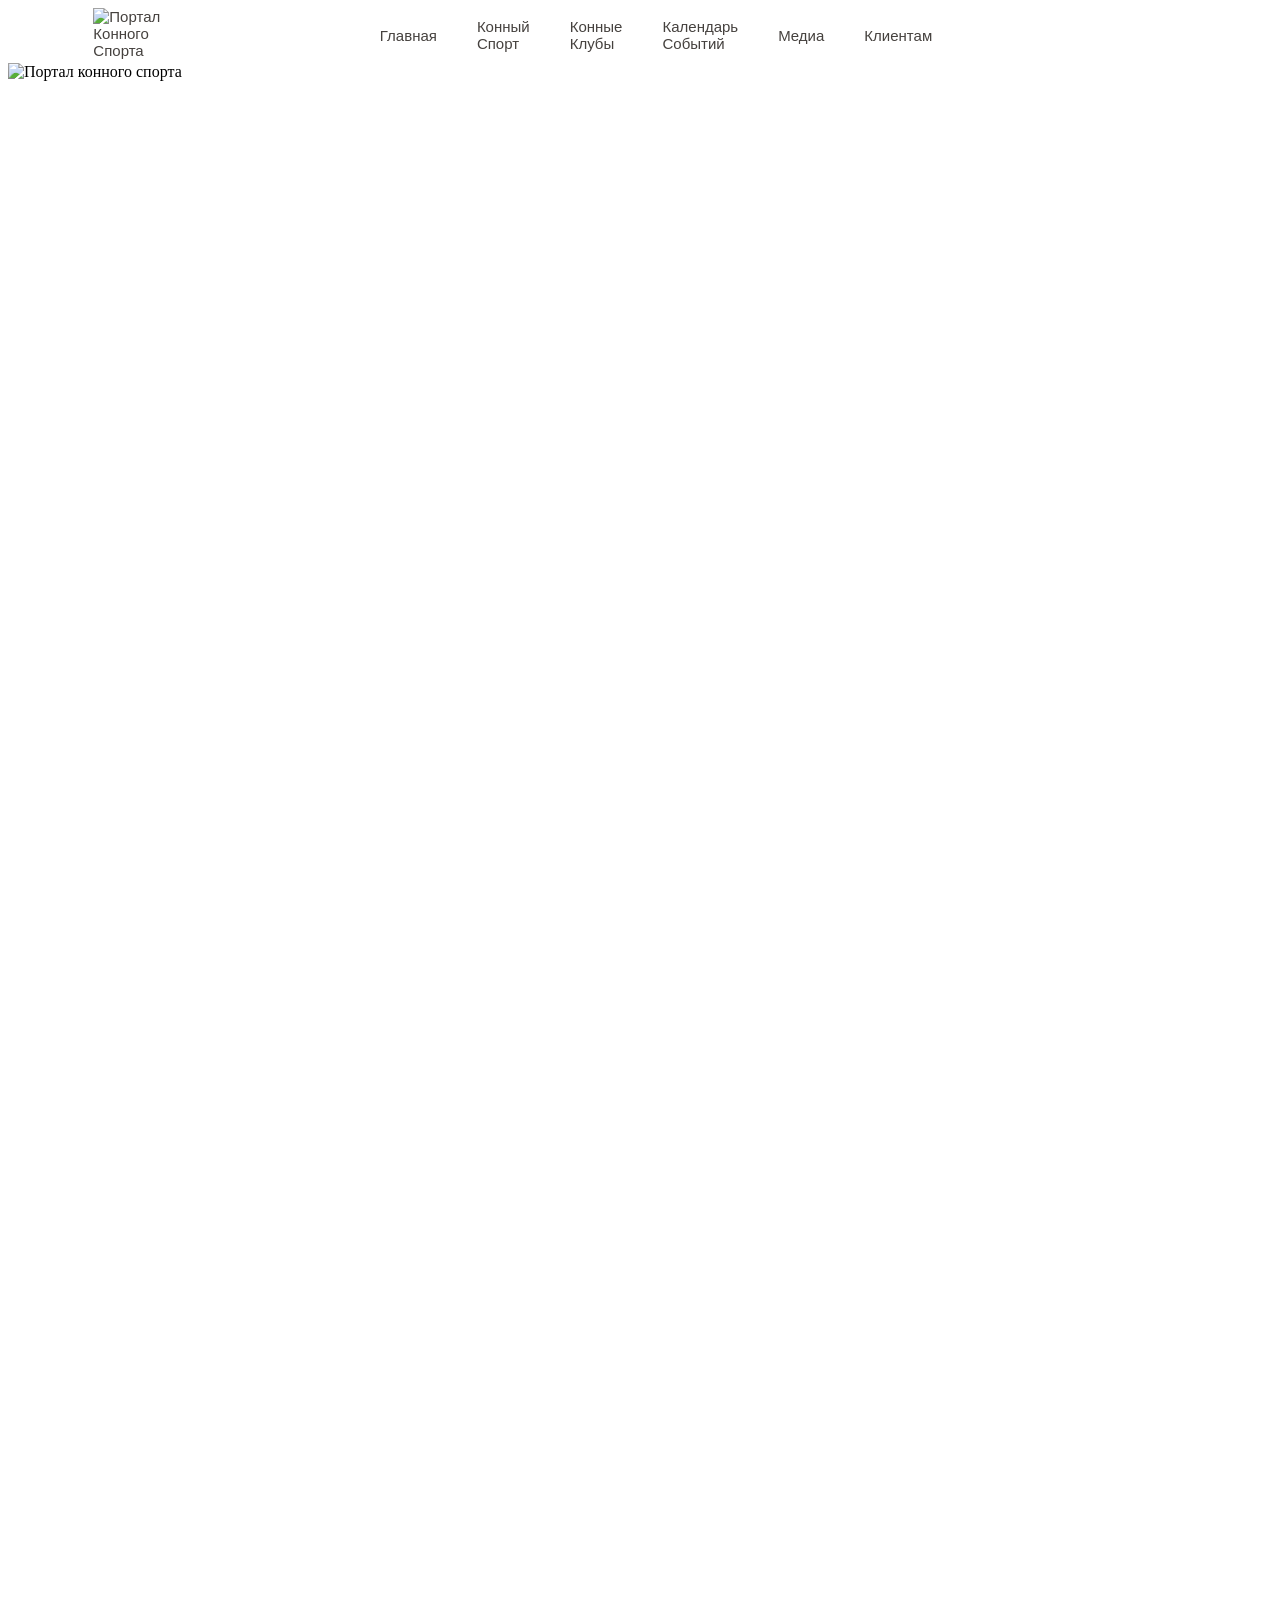
==== Equestrian sport3.html @ 48da1adb "Add files via upload" ====
<!DOCTYPE html>
<html>
<head>
    <meta charset="utf-8">
    <meta name="viewport" content="width=100%, maximum-scale=1">
	<title> Портал конного спорта - Все для всадников и лошадей - HorseHouseUA </title>
    <link rel="shortcut icon" href="C:\Users\valer\OneDrive\Рабочий стол\Новая папка (4)\ICON 3.png" type="image/png">
    <link rel ="stylesheet" href = "Design2.css">
    <link rel ="stylesheet" href = "fontawesome-free/css/all.min.css">


</head>
<body>
    <main>
    <header>
       
            <ul class="nav">
                
                <ul class="nav img">
                    <li><img src="https://i.pinimg.com/564x/92/33/fc/9233fc562e74b914167f5138c5b668a8.jpg" 
                    data-src="https://i.pinimg.com/564x/92/33/fc/9233fc562e74b914167f5138c5b668a8.jpg" 
                    alt="Портал конного спорта"></li>
                </ul>

                <li><a href="#">Главная</a></li>
                <li><a href="#">Конный спорт</a></li>
                <li><a href="#">Конные клубы</a></li>
                <li><a href="#">Календарь событий</a></li>
                <li><a href="#">Медиа</a></li>
                <li><a href="#">Клиентам</a></li>

                <ul class="nav icon">
                    <li><a href="#"><i class="fas fa-search"></i></a></li>
                    <li><a href="#"><i class="fas fa-user"></i></a></li>
                    <li><a href="#"><i class="fas fa-shopping-cart"></i></a></li>
                </ul>
            </ul>

    </header>

    <div id ="dropdown" class="dropmenu">
        <a href="#" class="droplink">Советы всадникам</a>
        <a href="#" class="droplink">Забота о лошади</a>
        <a href="#" class="droplink">Новичкам</a>
        <a href="#" class="droplink">Амуниция</a>
        <a href="#" class="droplink">Экипировка</a>
        <a href="#" class="droplink">Обучение</a>
    </div>
    
    <div><img src="https://www.wallpapertip.com/wmimgs/100-1006329_horse-hd-wallpaper.jpg" 
            alt="Портал конного спорта" >
    </div>
    </main>
</body>
---- Design2.css ----
body{
    align-items: center;
    height: 1920px;
    width : 1080px;
}

.nav{
    display: flex;
    justify-content: center;
    align-items: center;
    padding: 0 0px;
    width: 120%;
    margin: 0;

}

.nav img{
    display: flex;
    width: 55%;
    padding-bottom: 2%;
}

.icon li a{
    display: flex;
    color:rgb(69, 65, 62);
    z-index: 99;
}

li{
    display: flex;
    padding: 0 10px;
    color:rgb(69, 65, 62);
    font-size: 15px;
    font-family: sans-serif;
    text-transform: capitalize;
    transition: 0.6s;
}

li a{
    text-decoration: none;
    color: rgb(69, 65, 62);
    transition: 0.6s;
    padding: 0 10px;
}

.dropdown{
    position: relative;
    display: inline-block;
}

.dropmenu{
    background-color: snow;
    padding: 10 px 20px;
    box-shadow: 0 5px 10px rgba(0, 0, 0, .2);
    border-radius: 7px;
    width: 200px;
    visibility: hidden;
    opacity: 0;
    z-index: -1;
    position: absolute;
    top: 100%;
    transition: all.09s ease-out;
}

.dropmenu.show{
    z-index: 99;
    visibility: visible;
    opacity: 1;
    top: calc(100% + 8px);
}

.dropmenu a{
    display: block;
    padding: 10px 0;
    color: rgb(69, 65, 62);
    opacity: 0.7;
    text-decoration: none;
}

.dropmenu a:hover{
   
    opacity: 1;
    
}

ul:hover li a{
    filter: blur(5px);
}

ul:hover li a:hover{
    font-size: 17px;
    filter: blur(0px);
    box-shadow: 0.2px 0 10px 0.5px rgba(0, 0, 0, .4);
    border-radius: 50px;
    text-align: center;
    width: 120px;
    height: 50px;
}

main{ border: 100px;
      border-color: rgb(69, 65, 62);
      height: 100%;}


main>div{
     width : 80%
}
main>div>img{
    height: 150%;
    width: 150%;
}
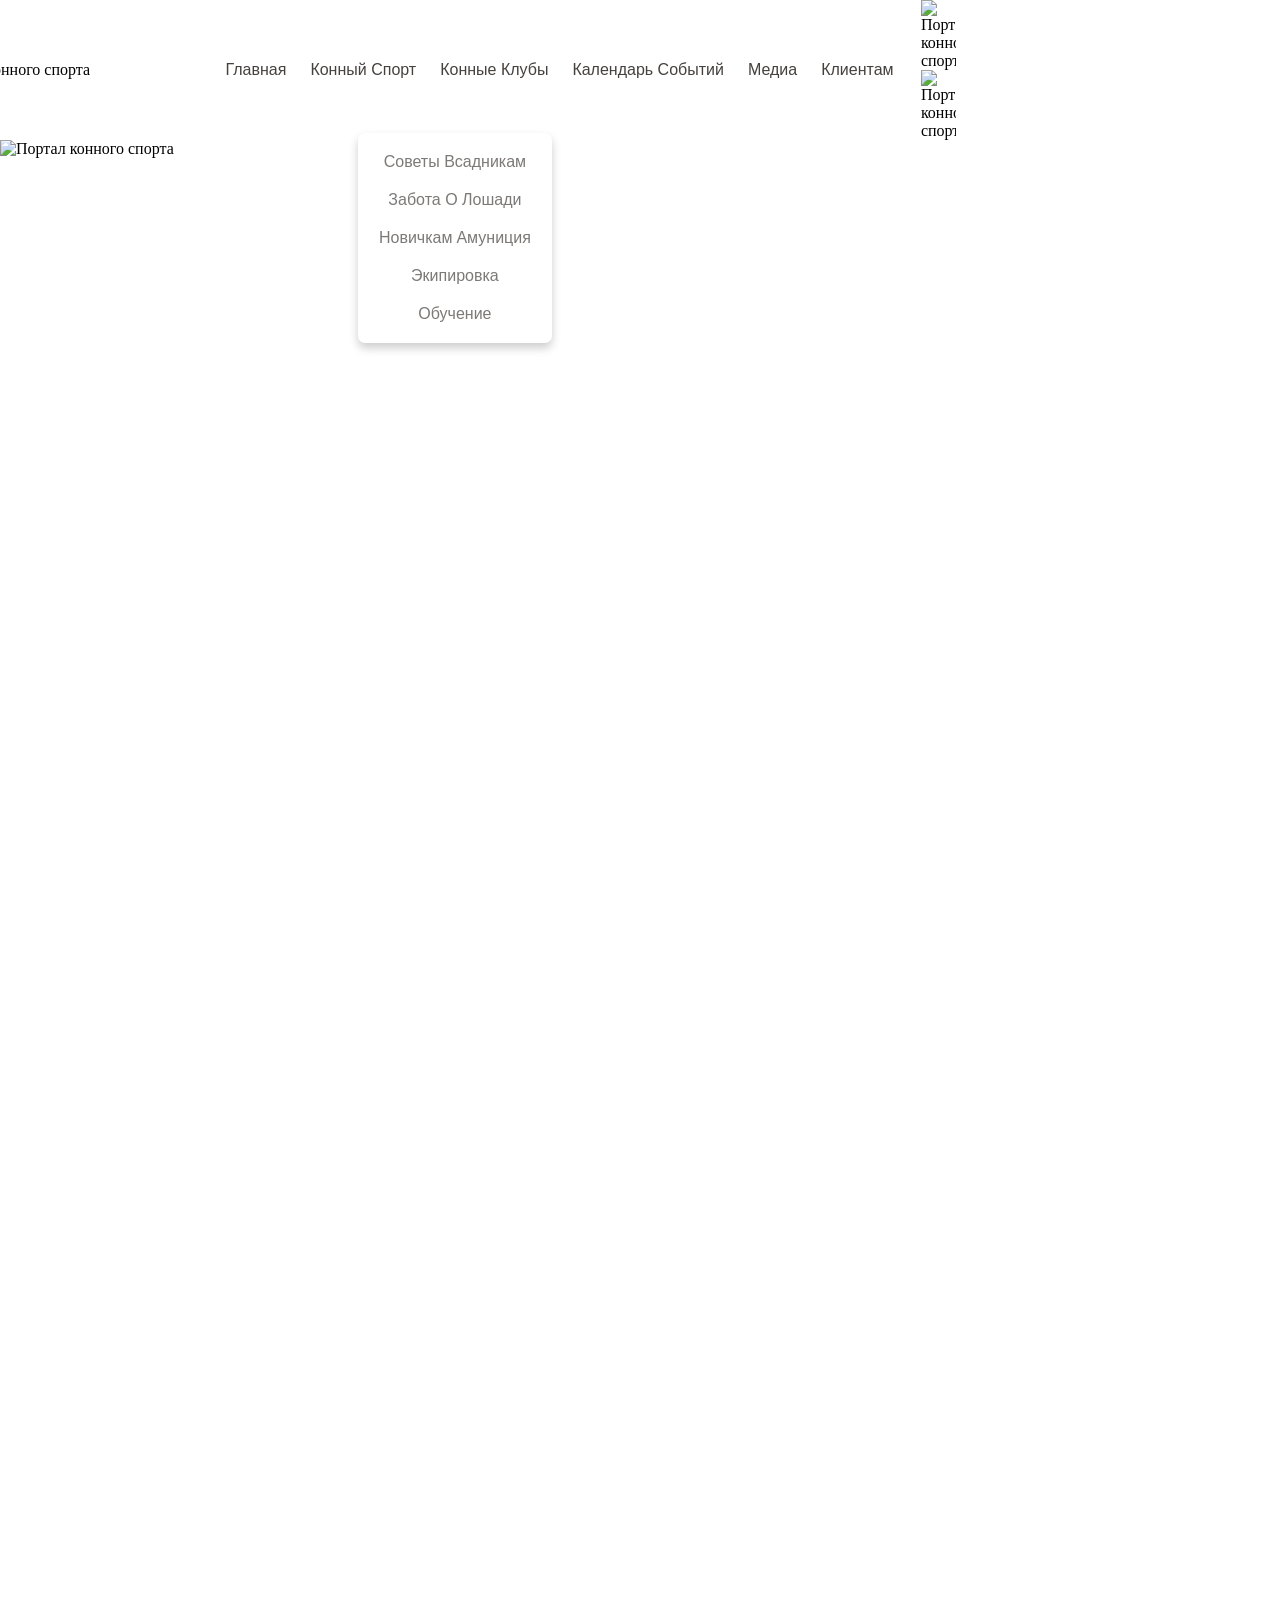
==== commit 9074b4b0: "Add files via upload" ====
--- a/Equestrian sport3.html
+++ b/Equestrian sport3.html
@@ -4,48 +4,53 @@
     <meta charset="utf-8">
     <meta name="viewport" content="width=100%, maximum-scale=1">
 	<title> Портал конного спорта - Все для всадников и лошадей - HorseHouseUA </title>
-    <link rel="shortcut icon" href="C:\Users\valer\OneDrive\Рабочий стол\Новая папка (4)\ICON 3.png" type="image/png">
+    <link rel="shortcut icon" href="ICON 5.png" type="image/png">
     <link rel ="stylesheet" href = "Design2.css">
-    <link rel ="stylesheet" href = "fontawesome-free/css/all.min.css">
-
 
 </head>
 <body>
-    <main>
     <header>
        
-            <ul class="nav">
-                
-                <ul class="nav img">
-                    <li><img src="https://i.pinimg.com/564x/92/33/fc/9233fc562e74b914167f5138c5b668a8.jpg" 
-                    data-src="https://i.pinimg.com/564x/92/33/fc/9233fc562e74b914167f5138c5b668a8.jpg" 
-                    alt="Портал конного спорта"></li>
-                </ul>
+        <div class = "contanier">
+            <img src="Logo2.jpg" 
+                data-src="Logo2.jpg" 
+                alt="Портал конного спорта">
 
-                <li><a href="#">Главная</a></li>
-                <li><a href="#">Конный спорт</a></li>
-                <li><a href="#">Конные клубы</a></li>
-                <li><a href="#">Календарь событий</a></li>
-                <li><a href="#">Медиа</a></li>
-                <li><a href="#">Клиентам</a></li>
+            <nav>
+                <ul>
+                    <li><a href="#">Главная</a></li>
+                    <li><a href="#">Конный спорт</a></li>
+                    <li><a href="#">Конные клубы</a></li>
+                    <li><a href="#">Календарь событий</a></li>
+                    <li><a href="#">Медиа</a></li>
+                    <li><a href="#">Клиентам</a></li>
+                </ul> 
 
-                <ul class="nav icon">
-                    <li><a href="#"><i class="fas fa-search"></i></a></li>
-                    <li><a href="#"><i class="fas fa-user"></i></a></li>
-                    <li><a href="#"><i class="fas fa-shopping-cart"></i></a></li>
-                </ul>
-            </ul>
+                </nav>
 
-    </header>
+                <div>
+                    <img src="User.png" 
+                    data-src="Logo2.jpg" 
+                    alt="Портал конного спорта">
 
-    <div id ="dropdown" class="dropmenu">
-        <a href="#" class="droplink">Советы всадникам</a>
-        <a href="#" class="droplink">Забота о лошади</a>
-        <a href="#" class="droplink">Новичкам</a>
-        <a href="#" class="droplink">Амуниция</a>
-        <a href="#" class="droplink">Экипировка</a>
-        <a href="#" class="droplink">Обучение</a>
+                    <img src="Search.png" 
+                    data-src="Logo2.jpg" 
+                    alt="Портал конного спорта">
+                </div>
+
     </div>
+</header>
+
+    <main>
+    
+    <ul id ="dropdown" class="dropmenu">
+        <li><a href="#" class="droplink">Советы всадникам</a></li>
+        <li><a href="#" class="droplink">Забота о лошади</a></li>
+        <li><a href="#" class="droplink">Новичкам</a></li>
+        <li><a href="#" class="droplink">Амуниция</a></li>
+        <li><a href="#" class="droplink">Экипировка</a></li>
+        <li><a href="#" class="droplink">Обучение</a></li>
+    </ul>
     
     <div><img src="https://www.wallpapertip.com/wmimgs/100-1006329_horse-hd-wallpaper.jpg" 
             alt="Портал конного спорта" >
--- a/Design2.css
+++ b/Design2.css
@@ -2,38 +2,54 @@
     align-items: center;
     height: 1920px;
     width : 1080px;
+    margin: 0;
 }
 
-.nav{
+header{
+    background-color: white;
+}
+.contanier{
     display: flex;
+    float: right;
+    padding-top: 10%;
     justify-content: center;
     align-items: center;
     padding: 0 0px;
     width: 120%;
     margin: 0;
-
 }
 
-.nav img{
+.contanier img{
     display: flex;
-    width: 55%;
-    padding-bottom: 2%;
+    width: 20%;
+    padding-left: 10%;
+}
+.div.User{
+    display: flex;
+    width: 10px;
+    padding-left: 90%;
+}
+.div.Search{
+    display: flex;
+    width: 10px;
+    padding-left: 100%;
 }
 
 .icon li a{
     display: flex;
     color:rgb(69, 65, 62);
-    z-index: 99;
+    z-index: 10;
 }
 
 li{
-    display: flex;
-    padding: 0 10px;
+    display: inline-flex;
     color:rgb(69, 65, 62);
-    font-size: 15px;
+    margin-left: 35px;
+    font-size: 16px;
     font-family: sans-serif;
     text-transform: capitalize;
     transition: 0.6s;
+    margin: 0;
 }
 
 li a{
@@ -41,32 +57,34 @@
     color: rgb(69, 65, 62);
     transition: 0.6s;
     padding: 0 10px;
+    text-align: center;
+    vertical-align: middle;
+     background: #ffffff;
 }
 
-.dropdown{
-    position: relative;
+
+#dropdown{
+    position: absolute;
     display: inline-block;
+    text-align: center;
 }
 
 .dropmenu{
-    background-color: snow;
-    padding: 10 px 20px;
+    position: fixed;
+    background-color: rgb(255, 255, 255);
+    padding: 10px 20px;
     box-shadow: 0 5px 10px rgba(0, 0, 0, .2);
     border-radius: 7px;
-    width: 200px;
-    visibility: hidden;
-    opacity: 0;
-    z-index: -1;
+    width: 12%;
+    visibility: visible; 
     position: absolute;
-    top: 100%;
+    top: 13%;
+    right: 56.9%;
     transition: all.09s ease-out;
-}
-
-.dropmenu.show{
-    z-index: 99;
-    visibility: visible;
+    z-index: 10;
     opacity: 1;
-    top: calc(100% + 8px);
+    text-decoration: none;
+    text-align: center;
 }
 
 .dropmenu a{
@@ -81,26 +99,31 @@
    
     opacity: 1;
     
+    
 }
 
-ul:hover li a{
+nav ul:hover li a{
     filter: blur(5px);
 }
 
-ul:hover li a:hover{
+nav ul:hover li a:hover{
+    display: inline-block;
     font-size: 17px;
     filter: blur(0px);
-    box-shadow: 0.2px 0 10px 0.5px rgba(0, 0, 0, .4);
+    
+    /*box-shadow: 0.2px 0 10px 0.5px rgba(0, 0, 0, .4);
     border-radius: 50px;
     text-align: center;
+    height: 50px;
     width: 120px;
-    height: 50px;
+    border: 1;
+    vertical-align: middle;*/
 }
 
 main{ border: 100px;
       border-color: rgb(69, 65, 62);
-      height: 100%;}
-
+      height: 100%;
+}
 
 main>div{
      width : 80%
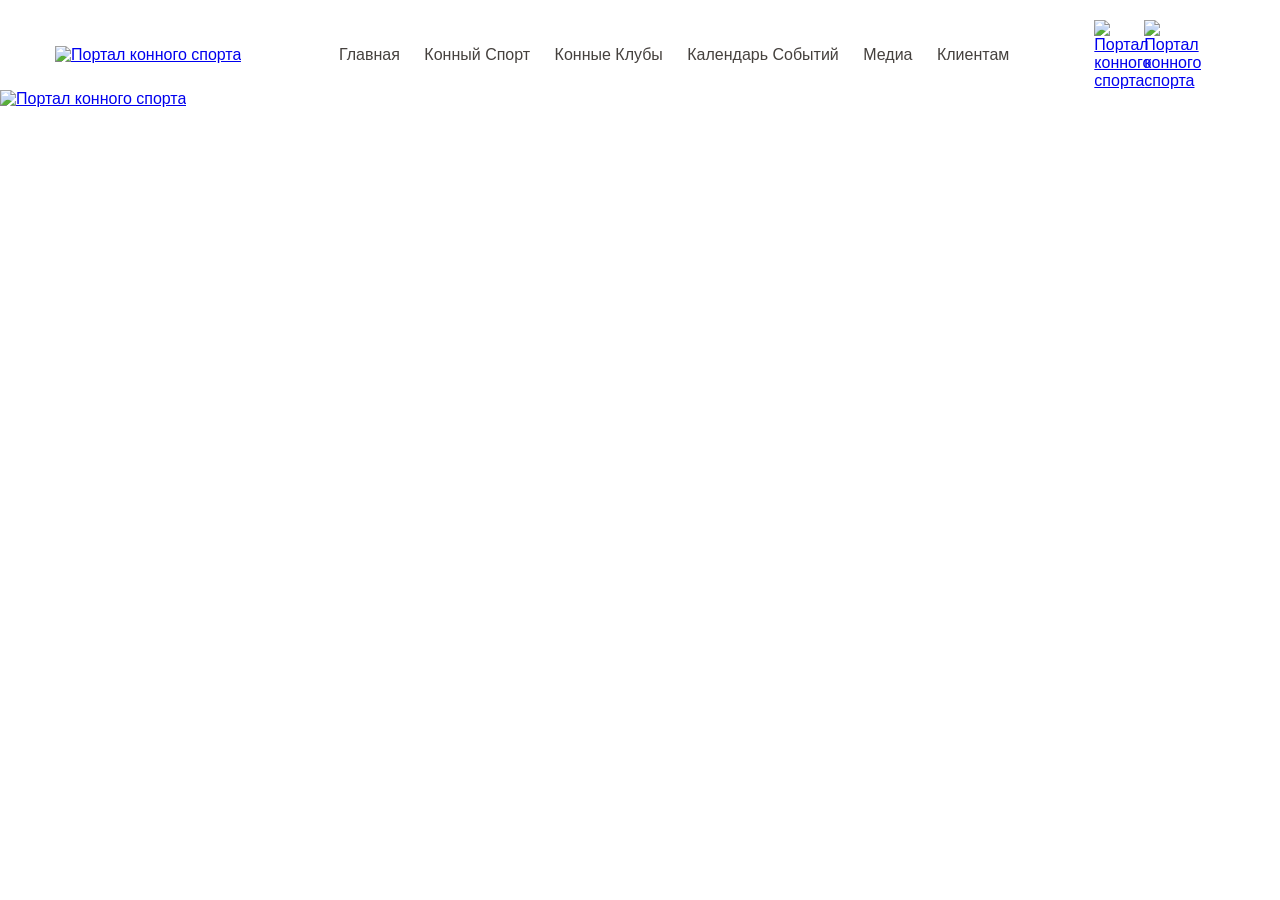
==== commit 6ca874a4: "Add files via upload" ====
--- a/Equestrian sport3.html
+++ b/Equestrian sport3.html
@@ -9,51 +9,44 @@
 
 </head>
 <body>
-    <header>
-       
+    <header class="header">
         <div class = "contanier">
-            <img src="Logo2.jpg" 
-                data-src="Logo2.jpg" 
-                alt="Портал конного спорта">
-
-            <nav>
-                <ul>
-                    <li><a href="#">Главная</a></li>
-                    <li><a href="#">Конный спорт</a></li>
-                    <li><a href="#">Конные клубы</a></li>
-                    <li><a href="#">Календарь событий</a></li>
-                    <li><a href="#">Медиа</a></li>
-                    <li><a href="#">Клиентам</a></li>
-                </ul> 
-
+            <div class="header-wrap">
+                <a href ="#" class="logo"><img src="Logo2.jpg" data-src="Logo2.jpg" 
+                alt="Портал конного спорта"></a>
+            
+                <nav class="header-menu">
+                    <ul>
+                        <li><a href="#">Главная</a></li>
+                        <li><a href="#">Конный спорт</a>
+                            <ul id ="dropdown" class="dropmenu">
+                                <li><a href="#" class="droplink">Советы всадникам</a></li>
+                                <li><a href="#" class="droplink">Забота о лошади</a></li>
+                                <li><a href="#" class="droplink">Новичкам</a></li>
+                                <li><a href="#" class="droplink">Амуниция</a></li>
+                                <li><a href="#" class="droplink">Экипировка</a></li>
+                                <li><a href="#" class="droplink">Обучение</a></li>
+                            </ul>
+                        </li>
+                        <li><a href="#">Конные клубы</a></li>
+                        <li><a href="#">Календарь событий</a></li>
+                        <li><a href="#">Медиа</a></li>
+                        <li><a href="#">Клиентам</a></li>
+                    </ul> 
                 </nav>
-
-                <div>
-                    <img src="User.png" 
-                    data-src="Logo2.jpg" 
-                    alt="Портал конного спорта">
-
-                    <img src="Search.png" 
-                    data-src="Logo2.jpg" 
-                    alt="Портал конного спорта">
+                <div class="header-action">
+                    <a href ="#" class="header-login"><img src="User.png" data-src="Logo2.jpg" 
+                        alt="Портал конного спорта">
+                    <a href ="#" class="header-search"><img src="Search.png" data-src="Logo2.jpg" 
+                        alt="Портал конного спорта">
                 </div>
-
-    </div>
-</header>
+            </div>  
+        </div>
+    </header>
 
     <main>
-    
-    <ul id ="dropdown" class="dropmenu">
-        <li><a href="#" class="droplink">Советы всадникам</a></li>
-        <li><a href="#" class="droplink">Забота о лошади</a></li>
-        <li><a href="#" class="droplink">Новичкам</a></li>
-        <li><a href="#" class="droplink">Амуниция</a></li>
-        <li><a href="#" class="droplink">Экипировка</a></li>
-        <li><a href="#" class="droplink">Обучение</a></li>
-    </ul>
-    
-    <div><img src="https://www.wallpapertip.com/wmimgs/100-1006329_horse-hd-wallpaper.jpg" 
+        <div><img src="https://www.wallpapertip.com/wmimgs/100-1006329_horse-hd-wallpaper.jpg" 
             alt="Портал конного спорта" >
-    </div>
+        </div>
     </main>
 </body>
--- a/Design2.css
+++ b/Design2.css
@@ -1,47 +1,39 @@
 body{
-    align-items: center;
-    height: 1920px;
-    width : 1080px;
+    font-family: 'Montserrat',sans-serif;
+    font-weight: 500;
+    min-width: 320px;
+    background-color:white;
+    color:rgb(69, 65, 62);
     margin: 0;
+    padding: 0;
 }
 
 header{
     background-color: white;
 }
-.contanier{
-    display: flex;
-    float: right;
-    padding-top: 10%;
-    justify-content: center;
-    align-items: center;
-    padding: 0 0px;
-    width: 120%;
-    margin: 0;
+
+.logo{
+    width: 20%;
 }
 
-.contanier img{
-    display: flex;
-    width: 20%;
-    padding-left: 10%;
+.logo img{
+    width: 100%;
 }
-.div.User{
-    display: flex;
-    width: 10px;
-    padding-left: 90%;
-}
-.div.Search{
-    display: flex;
-    width: 10px;
-    padding-left: 100%;
+.contanier{
+    max-width: 1170px;;
+    width: 100%;
+    margin-left: auto;
+    margin-right: auto;
 }
 
-.icon li a{
+.header-wrap {
+    padding-top: 20px;
     display: flex;
-    color:rgb(69, 65, 62);
-    z-index: 10;
+    align-items: center;
 }
 
-li{
+.header-menu li{
+    position: relative;
     display: inline-flex;
     color:rgb(69, 65, 62);
     margin-left: 35px;
@@ -52,7 +44,7 @@
     margin: 0;
 }
 
-li a{
+.header-menu li a{
     text-decoration: none;
     color: rgb(69, 65, 62);
     transition: 0.6s;
@@ -62,73 +54,60 @@
      background: #ffffff;
 }
 
-
-#dropdown{
-    position: absolute;
-    display: inline-block;
-    text-align: center;
+.header-menu li:hover .dropmenu{
+    display: block;
 }
 
-.dropmenu{
-    position: fixed;
+.dropmenu {
+    display: none;
+    position: absolute;
+    top: 20px;
+    left: 0;
     background-color: rgb(255, 255, 255);
     padding: 10px 20px;
     box-shadow: 0 5px 10px rgba(0, 0, 0, .2);
     border-radius: 7px;
-    width: 12%;
-    visibility: visible; 
-    position: absolute;
-    top: 13%;
-    right: 56.9%;
-    transition: all.09s ease-out;
+    width: 200px;
     z-index: 10;
     opacity: 1;
     text-decoration: none;
     text-align: center;
 }
 
-.dropmenu a{
+.dropmenu li{
     display: block;
-    padding: 10px 0;
-    color: rgb(69, 65, 62);
-    opacity: 0.7;
-    text-decoration: none;
+    margin-bottom: 15px;
 }
 
-.dropmenu a:hover{
-   
-    opacity: 1;
-    
-    
+.header-action{
+    margin-left: 75px;
+    display: flex;
 }
 
-nav ul:hover li a{
+.header-login{
+    width: 30px;
+    margin-right: 20px;
+}
+
+.header-login img{
+   width: 100%;
+}
+
+.header-search{
+    width: 30px;
+}
+
+.header-search img{
+    width: 100%;
+}
+
+header-menu__link:hover li a{
     filter: blur(5px);
 }
 
-nav ul:hover li a:hover{
+header-menu__link:hover li a:hover{
     display: inline-block;
     font-size: 17px;
     filter: blur(0px);
-    
-    /*box-shadow: 0.2px 0 10px 0.5px rgba(0, 0, 0, .4);
-    border-radius: 50px;
-    text-align: center;
-    height: 50px;
-    width: 120px;
-    border: 1;
-    vertical-align: middle;*/
 }
 
-main{ border: 100px;
-      border-color: rgb(69, 65, 62);
-      height: 100%;
-}
-
-main>div{
-     width : 80%
-}
-main>div>img{
-    height: 150%;
-    width: 150%;
-}
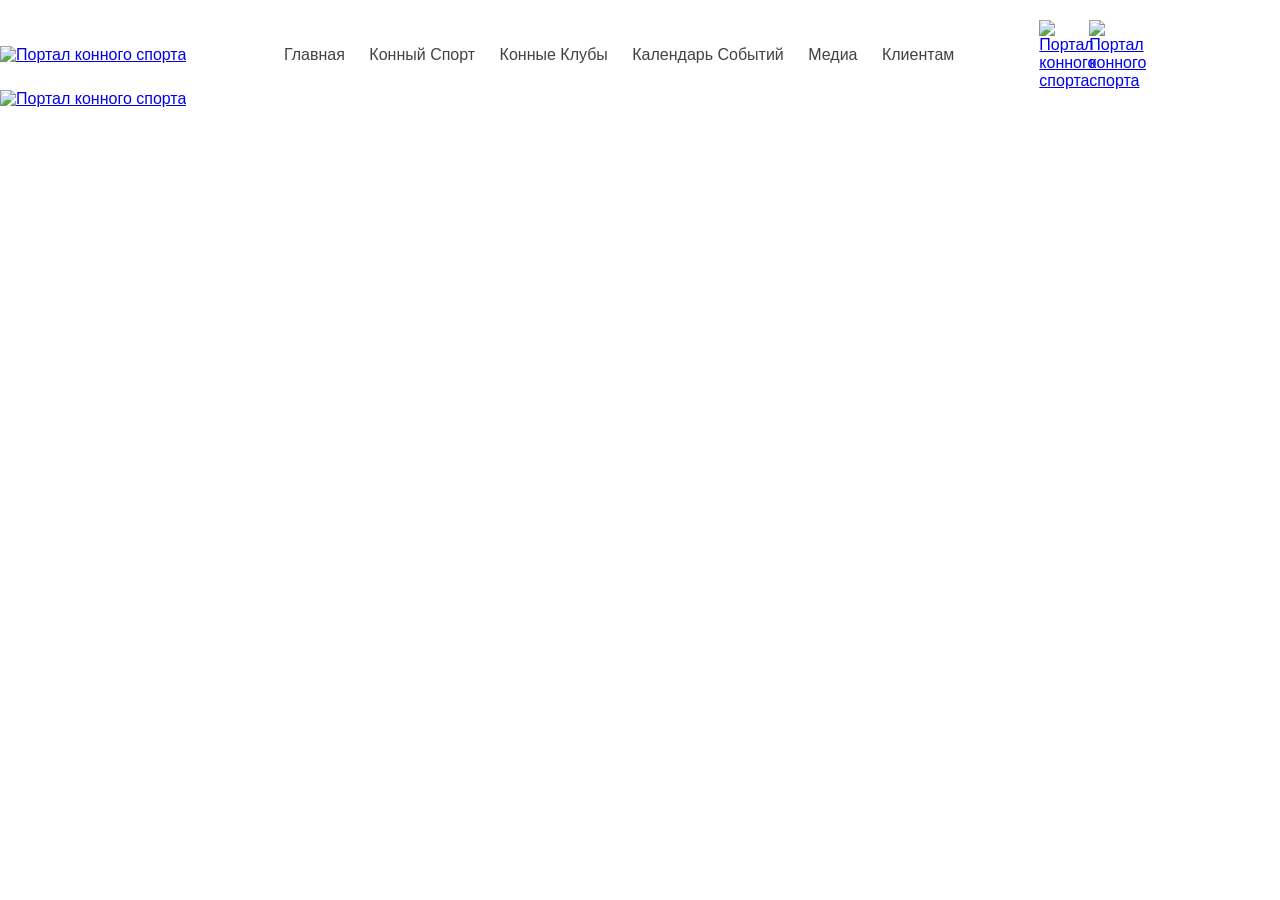
==== commit 156e0c53: "Add files via upload" ====
--- a/Equestrian sport3.html
+++ b/Equestrian sport3.html
@@ -10,7 +10,6 @@
 </head>
 <body>
     <header class="header">
-        <div class = "contanier">
             <div class="header-wrap">
                 <a href ="#" class="logo"><img src="Logo2.jpg" data-src="Logo2.jpg" 
                 alt="Портал конного спорта"></a>
@@ -41,7 +40,6 @@
                         alt="Портал конного спорта">
                 </div>
             </div>  
-        </div>
     </header>
 
     <main>
--- a/Design2.css
+++ b/Design2.css
@@ -10,6 +10,8 @@
 
 header{
     background-color: white;
+    max-width: 1170px;;
+    width: 100%;
 }
 
 .logo{
@@ -18,12 +20,6 @@
 
 .logo img{
     width: 100%;
-}
-.contanier{
-    max-width: 1170px;;
-    width: 100%;
-    margin-left: auto;
-    margin-right: auto;
 }
 
 .header-wrap {
@@ -101,11 +97,11 @@
     width: 100%;
 }
 
-header-menu__link:hover li a{
+.header-menu ul:hover li a{
     filter: blur(5px);
 }
 
-header-menu__link:hover li a:hover{
+.header-menu ul:hover li a:hover{
     display: inline-block;
     font-size: 17px;
     filter: blur(0px);
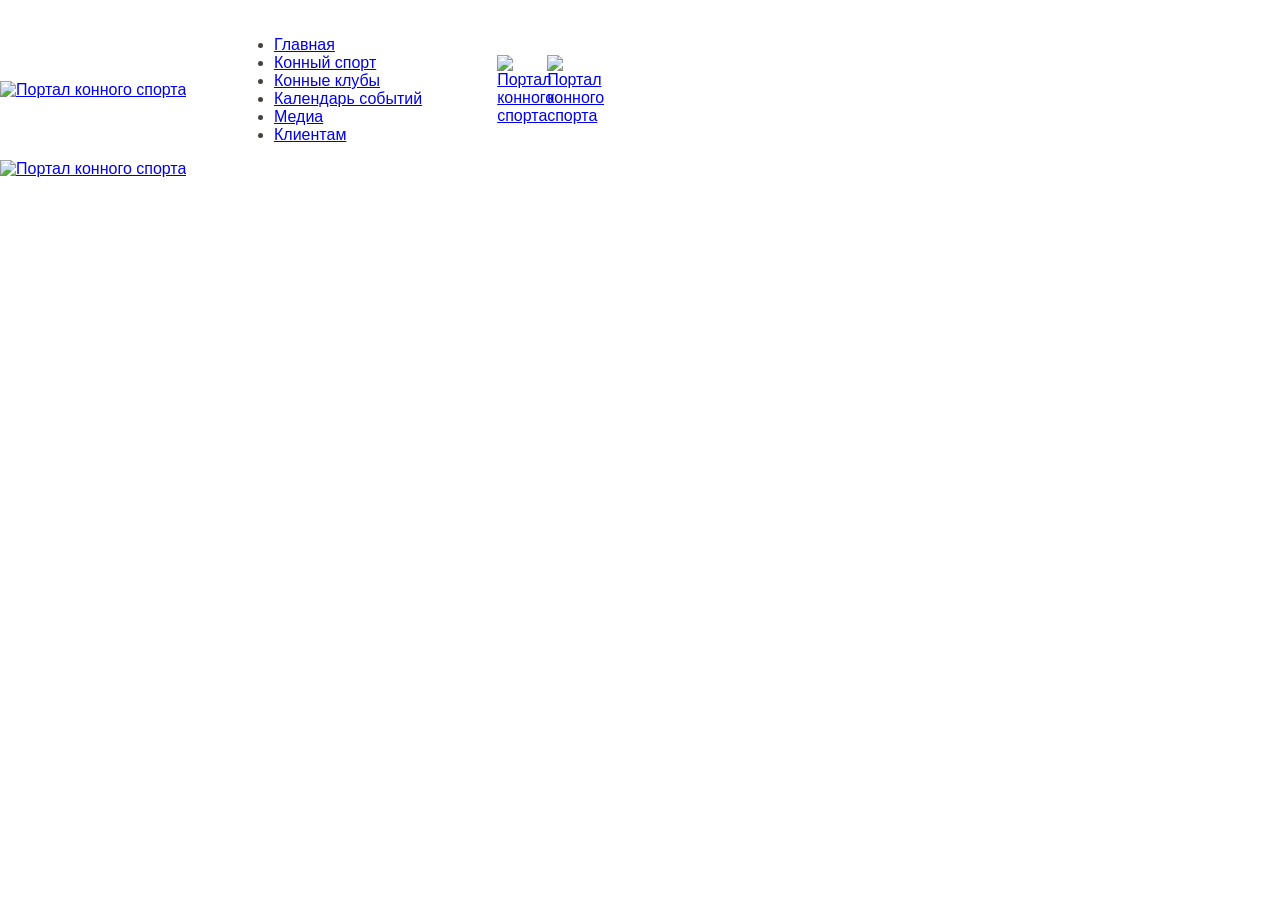
==== commit 304782c6: "Add files via upload" ====
--- a/Equestrian sport3.html
+++ b/Equestrian sport3.html
@@ -9,12 +9,11 @@
 
 </head>
 <body>
-    <header class="header">
-            <div class="header-wrap">
+    <header>
                 <a href ="#" class="logo"><img src="Logo2.jpg" data-src="Logo2.jpg" 
                 alt="Портал конного спорта"></a>
             
-                <nav class="header-menu">
+                <nav>
                     <ul>
                         <li><a href="#">Главная</a></li>
                         <li><a href="#">Конный спорт</a>
@@ -39,7 +38,7 @@
                     <a href ="#" class="header-search"><img src="Search.png" data-src="Logo2.jpg" 
                         alt="Портал конного спорта">
                 </div>
-            </div>  
+             
     </header>
 
     <main>
--- a/Design2.css
+++ b/Design2.css
@@ -12,6 +12,9 @@
     background-color: white;
     max-width: 1170px;;
     width: 100%;
+    padding-top: 20px;
+    display: flex;
+    align-items: center;
 }
 
 .logo{
@@ -22,13 +25,13 @@
     width: 100%;
 }
 
-.header-wrap {
+.nav{
     padding-top: 20px;
     display: flex;
     align-items: center;
 }
 
-.header-menu li{
+.nav li{
     position: relative;
     display: inline-flex;
     color:rgb(69, 65, 62);
@@ -40,7 +43,7 @@
     margin: 0;
 }
 
-.header-menu li a{
+.nav li a{
     text-decoration: none;
     color: rgb(69, 65, 62);
     transition: 0.6s;
@@ -50,7 +53,7 @@
      background: #ffffff;
 }
 
-.header-menu li:hover .dropmenu{
+.nav li:hover .dropmenu{
     display: block;
 }
 
@@ -97,11 +100,11 @@
     width: 100%;
 }
 
-.header-menu ul:hover li a{
+.nav ul:hover li a{
     filter: blur(5px);
 }
 
-.header-menu ul:hover li a:hover{
+.nav ul:hover li a:hover{
     display: inline-block;
     font-size: 17px;
     filter: blur(0px);
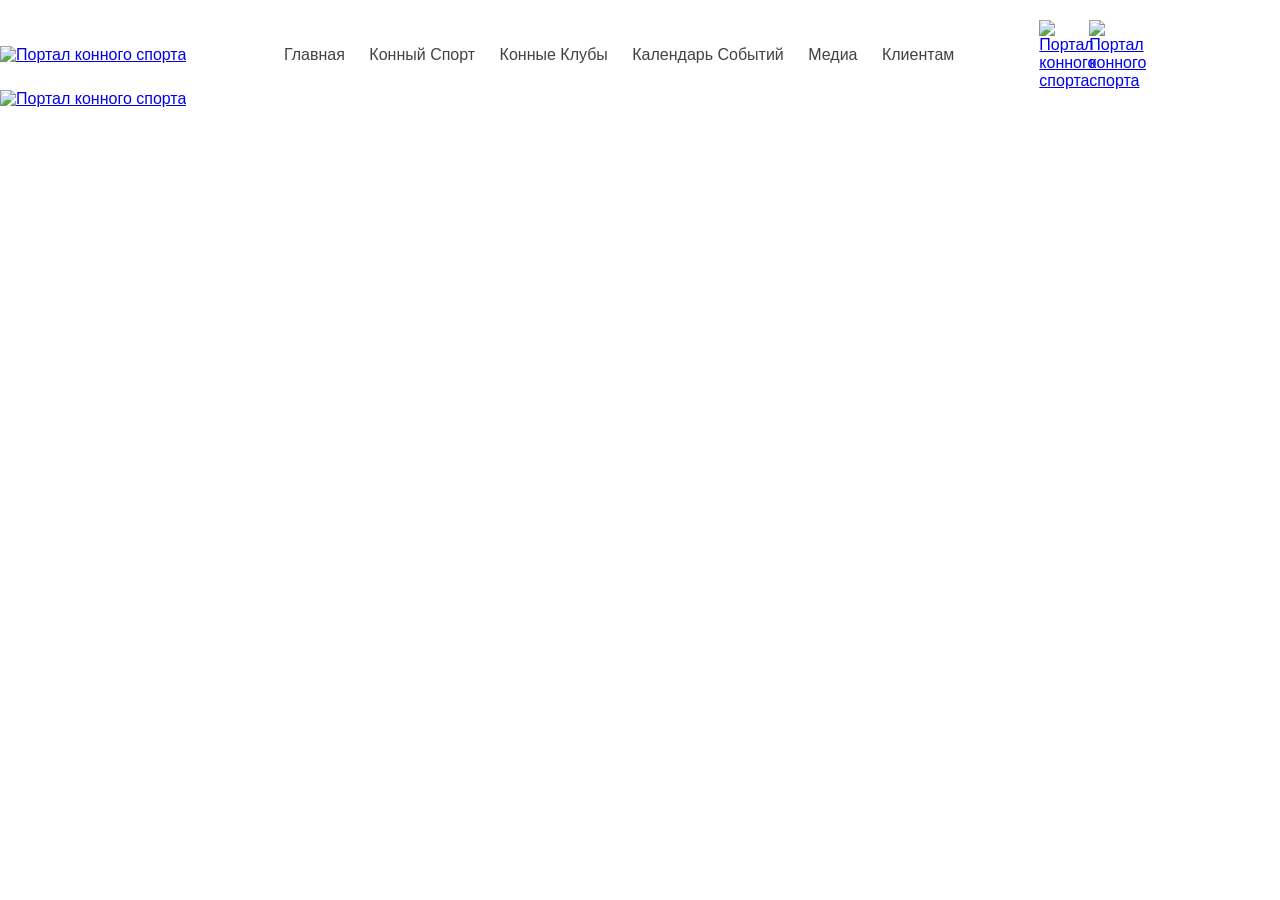
==== commit 8c86c456: "Add files via upload" ====
--- a/Equestrian sport3.html
+++ b/Equestrian sport3.html
@@ -17,7 +17,7 @@
                     <ul>
                         <li><a href="#">Главная</a></li>
                         <li><a href="#">Конный спорт</a>
-                            <ul id ="dropdown" class="dropmenu">
+                            <ul class="dropmenu">
                                 <li><a href="#" class="droplink">Советы всадникам</a></li>
                                 <li><a href="#" class="droplink">Забота о лошади</a></li>
                                 <li><a href="#" class="droplink">Новичкам</a></li>
@@ -32,12 +32,12 @@
                         <li><a href="#">Клиентам</a></li>
                     </ul> 
                 </nav>
-                <div class="header-action">
+                <aside>
                     <a href ="#" class="header-login"><img src="User.png" data-src="Logo2.jpg" 
                         alt="Портал конного спорта">
                     <a href ="#" class="header-search"><img src="Search.png" data-src="Logo2.jpg" 
                         alt="Портал конного спорта">
-                </div>
+                </aside>
              
     </header>
 
--- a/Design2.css
+++ b/Design2.css
@@ -25,13 +25,13 @@
     width: 100%;
 }
 
-.nav{
-    padding-top: 20px;
+nav{
+    /*padding-top: 20px;*/
     display: flex;
     align-items: center;
 }
 
-.nav li{
+nav li{
     position: relative;
     display: inline-flex;
     color:rgb(69, 65, 62);
@@ -43,7 +43,7 @@
     margin: 0;
 }
 
-.nav li a{
+nav li a{
     text-decoration: none;
     color: rgb(69, 65, 62);
     transition: 0.6s;
@@ -53,7 +53,17 @@
      background: #ffffff;
 }
 
-.nav li:hover .dropmenu{
+nav ul:hover li a{
+    filter: blur(5px);
+}
+
+nav ul:hover li a:hover{
+    display: inline-block;
+    font-size: 17px;
+    filter: blur(0px);
+}
+
+nav li:hover .dropmenu{
     display: block;
 }
 
@@ -78,7 +88,7 @@
     margin-bottom: 15px;
 }
 
-.header-action{
+aside{
     margin-left: 75px;
     display: flex;
 }
@@ -100,13 +110,3 @@
     width: 100%;
 }
 
-.nav ul:hover li a{
-    filter: blur(5px);
-}
-
-.nav ul:hover li a:hover{
-    display: inline-block;
-    font-size: 17px;
-    filter: blur(0px);
-}
-
